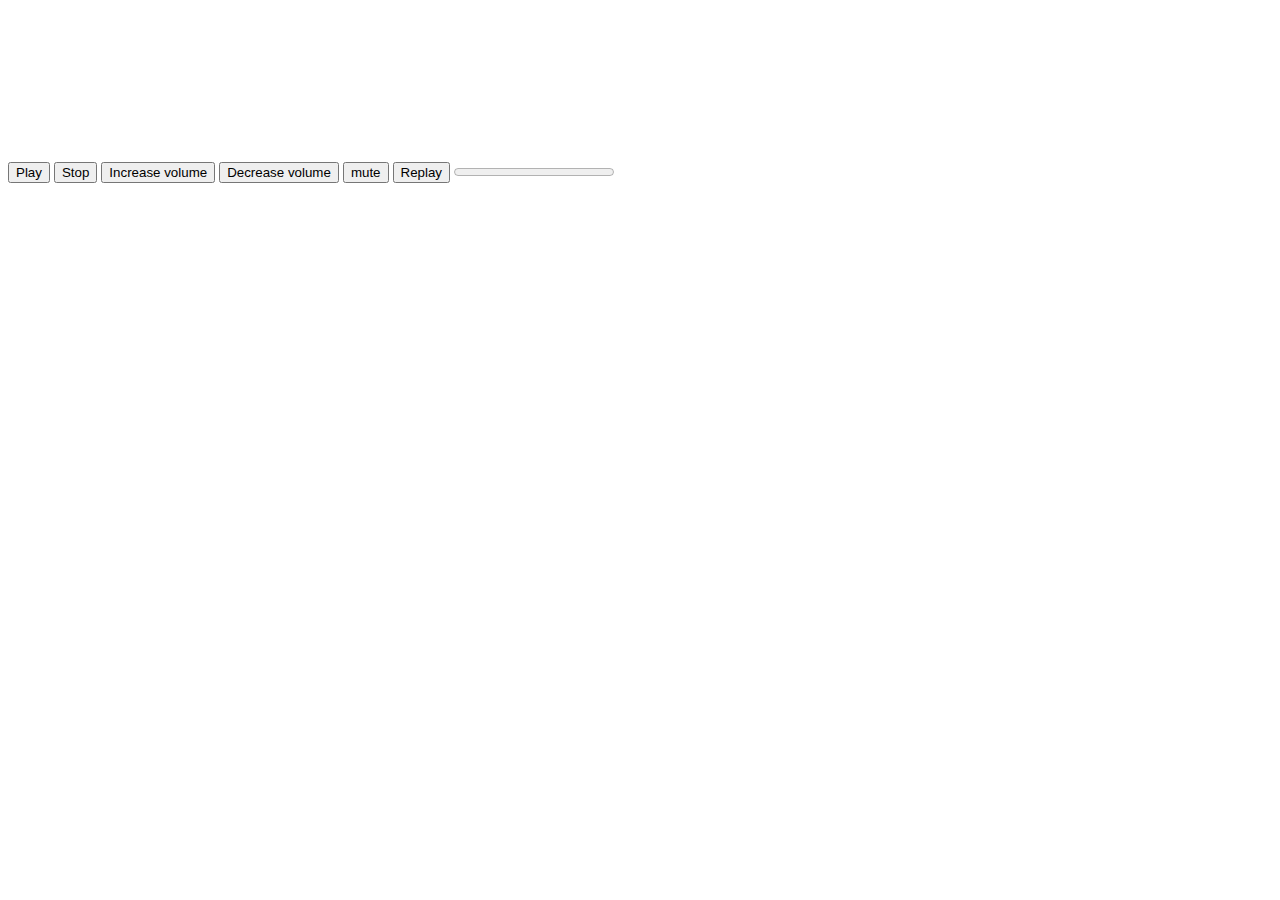
==== test.html @ 0eda9b58 "Initial" ====
<!DOCTYPE html>
<html lang='en'>
<head>
    <meta charset='utf-8' />
    <title>Sample HTML5 Media Player</title>
    <link href='media-player.css' rel='stylesheet' />
    <script src='media-player.js'></script>
</head>
<body>
<div id='media-player'>
    <video id='media-video' controls>
        <source src='test.mp4' type='video/mp4'>
        <!--<source src='parrots.webm' type='video/webm'>-->
    </video>
    <div id='media-controls'>
        <button id='play-pause-button' class='play' title='play' onclick='togglePlayPause();'>Play</button>
        <button id='stop-button' class='stop' title='stop' onclick='stopPlayer();'>Stop</button>
        <button id='volume-inc-button' class='volume-plus' title='increase volume' onclick='changeVolume("+");'>Increase volume</button>
        <button id='volume-dec-button' class='volume-minus' title='decrease volume' onclick='changeVolume("-");'>Decrease volume</button>
        <button id='mute-button' class='mute' title='mute' onclick='toggleMute();'>Mute</button>
        <button id='replay-button' class='replay' title='replay' onclick='replayMedia();'>Replay</button>
        <progress id='progress-bar' min='0' max='100' value='0'>0% played</progress>
    </div>
    </div>
</div>
</body>
</html>
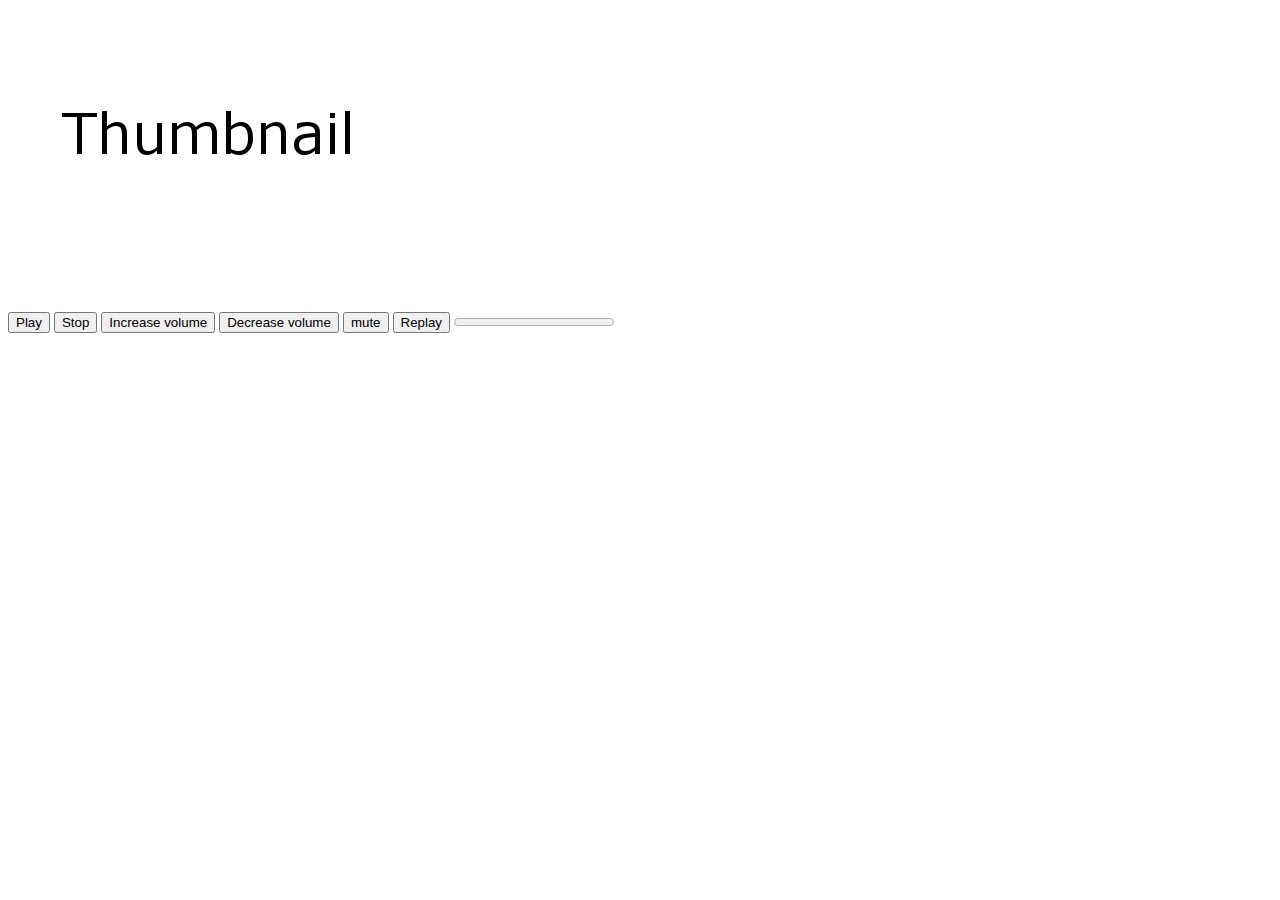
==== commit 087c5909: "Updates" ====
--- a/test.html
+++ b/test.html
@@ -2,13 +2,13 @@
 <html lang='en'>
 <head>
     <meta charset='utf-8' />
-    <title>Sample HTML5 Media Player</title>
+    <title></title>
     <link href='media-player.css' rel='stylesheet' />
     <script src='media-player.js'></script>
 </head>
 <body>
 <div id='media-player'>
-    <video id='media-video' controls>
+    <video id='media-video' controls poster="placeholder.png">
         <source src='test.mp4' type='video/mp4'>
         <!--<source src='parrots.webm' type='video/webm'>-->
     </video>
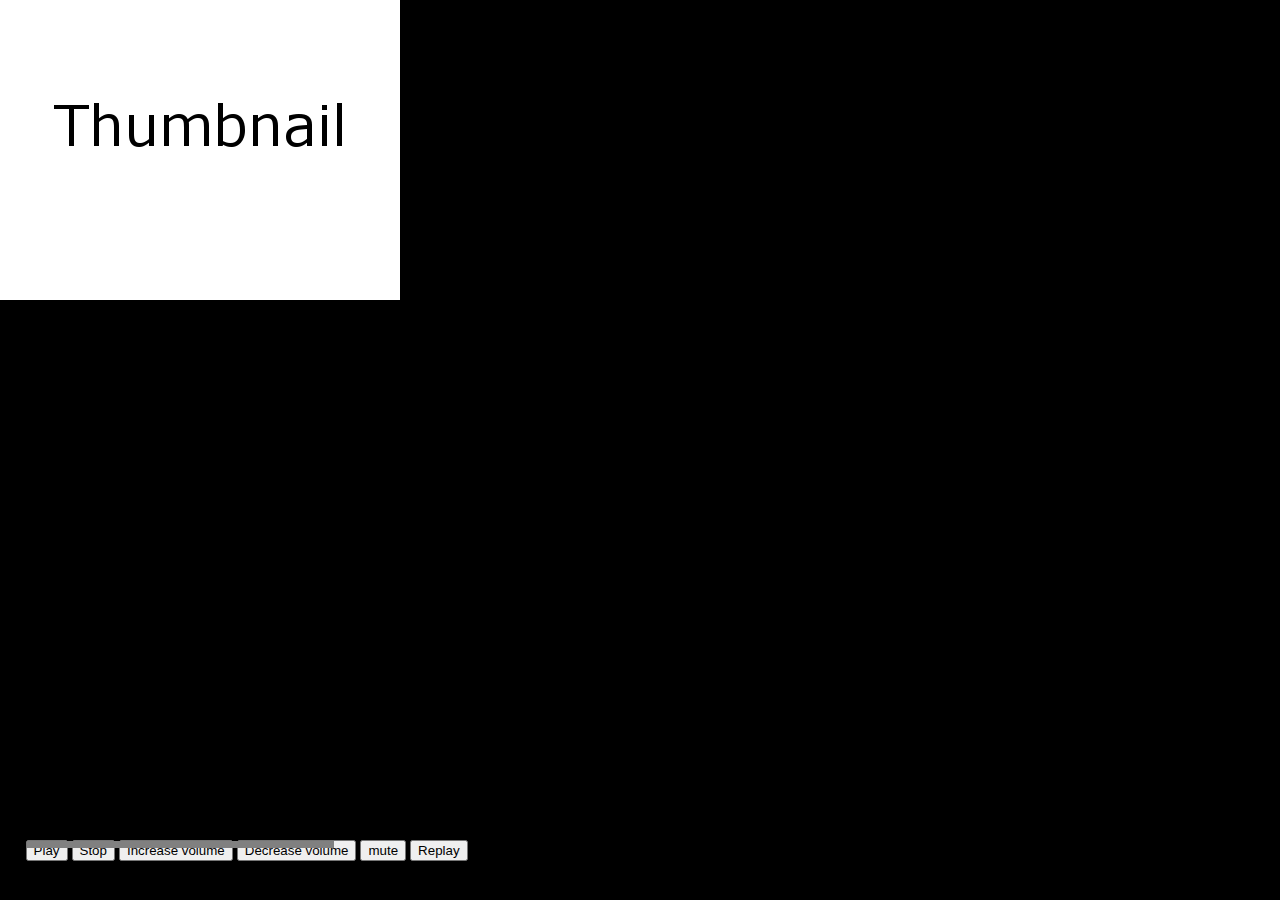
==== commit 6c86b35b: "Updates" ====
--- a/test.html
+++ b/test.html
@@ -7,21 +7,21 @@
     <script src='media-player.js'></script>
 </head>
 <body>
-<div id='media-player'>
-    <video id='media-video' controls poster="placeholder.png">
-        <source src='test.mp4' type='video/mp4'>
-        <!--<source src='parrots.webm' type='video/webm'>-->
-    </video>
-    <div id='media-controls'>
-        <button id='play-pause-button' class='play' title='play' onclick='togglePlayPause();'>Play</button>
-        <button id='stop-button' class='stop' title='stop' onclick='stopPlayer();'>Stop</button>
-        <button id='volume-inc-button' class='volume-plus' title='increase volume' onclick='changeVolume("+");'>Increase volume</button>
-        <button id='volume-dec-button' class='volume-minus' title='decrease volume' onclick='changeVolume("-");'>Decrease volume</button>
-        <button id='mute-button' class='mute' title='mute' onclick='toggleMute();'>Mute</button>
-        <button id='replay-button' class='replay' title='replay' onclick='replayMedia();'>Replay</button>
-        <progress id='progress-bar' min='0' max='100' value='0'>0% played</progress>
+    <div id='media-player'>
+        <video id='media-video' controls poster="placeholder.png">
+            <source src='test.mp4' type='video/mp4'>
+            <!--<source src='parrots.webm' type='video/webm'>-->
+        </video>
+        <div id='media-controls'>
+            <button id='play-pause-button' class='play' title='play' onclick='togglePlayPause();'>Play</button>
+            <button id='stop-button' class='stop' title='stop' onclick='stopPlayer();'>Stop</button>
+            <button id='volume-inc-button' class='volume-plus' title='increase volume' onclick='changeVolume("+");'>Increase volume</button>
+            <button id='volume-dec-button' class='volume-minus' title='decrease volume' onclick='changeVolume("-");'>Decrease volume</button>
+            <button id='mute-button' class='mute' title='mute' onclick='toggleMute();'>Mute</button>
+            <button id='replay-button' class='replay' title='replay' onclick='replayMedia();'>Replay</button>
+            <progress id='progress-bar' min='0' max='100' value='0'>0% played</progress>
+        </div>
+        </div>
     </div>
-    </div>
-</div>
 </body>
 </html>--- a/media-player.css
+++ b/media-player.css
@@ -0,0 +1,85 @@
+html, body {
+    padding: 0;
+    margin: 0;
+    background: black;
+    width: 100%;
+    height: 100%;
+}
+
+#flex-container {
+    display: flex;
+    justify-content: center;
+    align-items: center;
+    height: 100%;
+    width: 100%;
+    background-color: DodgerBlue;
+}
+
+#inner-container {
+    width: 600px;
+    height: 400px;
+    background: white;
+    position: relative;
+}
+
+#media-controls{
+    height: 60px;
+    width: 96%;
+    position: absolute;
+    bottom: 0;
+    left: 2%;
+}
+
+#progress-bar-container{
+    float: left;
+    width: 100%;
+    height: 9px;
+    border: 1px solid #666666;
+    position: relative;
+}
+
+#progress-bar{
+    width: 25%;
+    height: 7px;
+    background: red;
+    position: absolute;
+    top: 1px;
+    left: 1px;
+    cursor: pointer;
+}
+
+#thumbholder{
+    width: 100%;
+    height:100%;
+    position: relative;
+}
+
+#thumb{
+    width: 15px;
+    height: 15px;
+    background: red;
+    position: absolute;
+    top: 0;
+    right: 0;
+    border-radius: 50%;
+    margin-top: -4px;
+    margin-right: -2px;
+    cursor: pointer;
+}
+
+#media-buttons{
+    display: flex;
+    flex-direction: row;
+    justify-content: flex-start;
+    float: left;
+    width: 100%;
+}
+
+.control-button{
+    background-color: #ffffff;
+    width: 30px;
+    height: 30px;
+    cursor: pointer;
+    border:none;
+    outline: unset;
+}